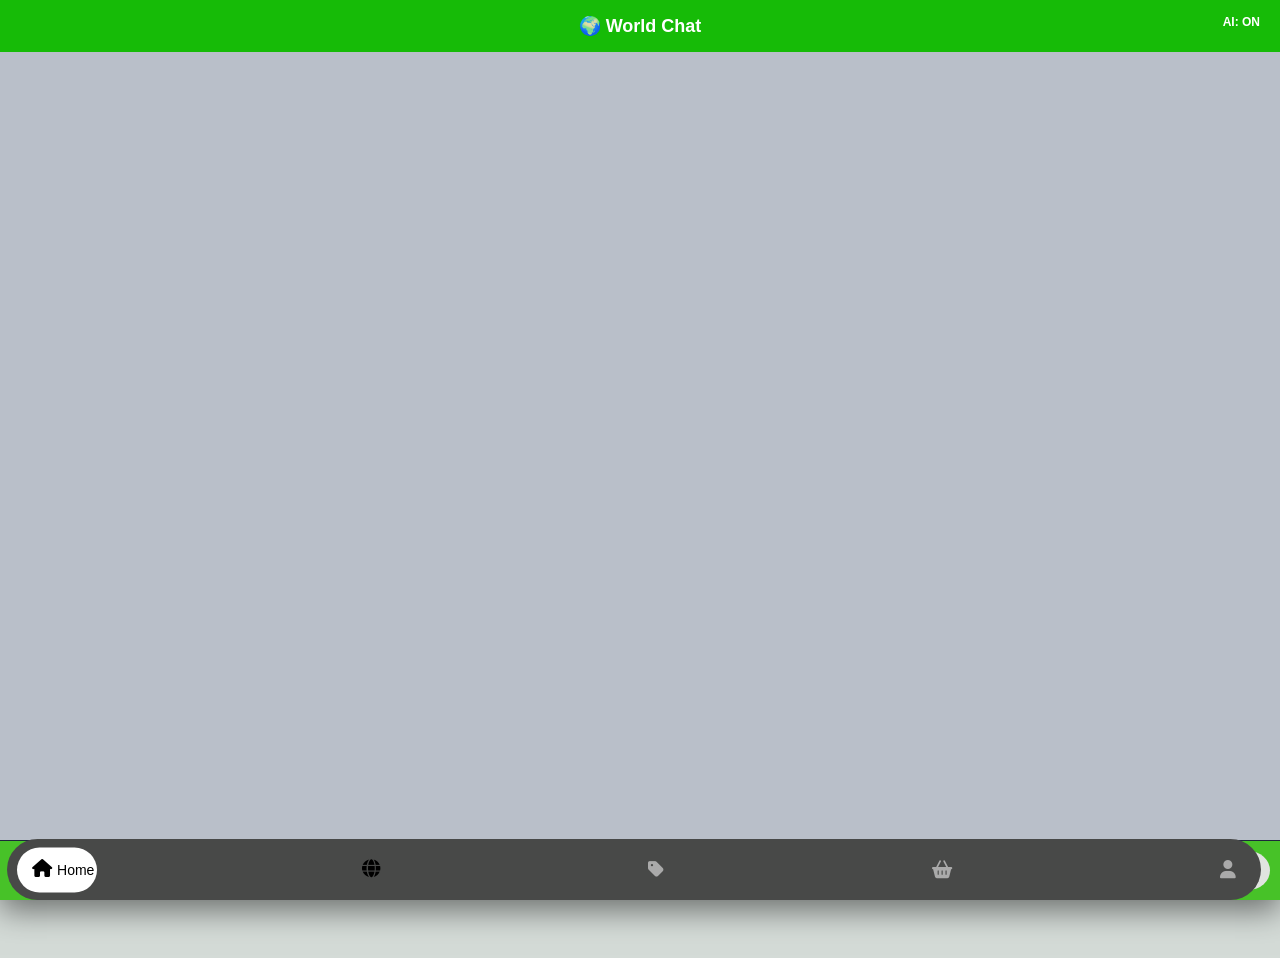
==== chat.html @ db11aa02 "commit5" ====
<!DOCTYPE html><html lang="en">
<head>
  <meta charset="UTF-8">
  <meta name="viewport" content="width=device-width, initial-scale=1.0">
  <title>World Chat + AI 🤖</title>
  <link rel="stylesheet" href="style.css">
  <!-- Icons -->
  <link href="https://cdnjs.cloudflare.com/ajax/libs/font-awesome/6.5.0/css/all.min.css" rel="stylesheet">
  <style>
    * { margin: 0; 
        padding: 0; 
        box-sizing: 
        border-box; 
        font-family: Arial, sans-serif; 
    }

body {
  background: #d4dbd7;
  height: 100vh;
}

.chat-container {
  width: 100%;
  height: 100vh;
  background: #b9bfc9;
  /* border-radius: 20px; */
  display: flex;
  flex-direction: column;
  overflow: hidden;
  box-shadow: 0 10px 30px rgba(0,0,0,0.5);
}

.chat-header {
  background: #16bb07;
  padding: 15px;
  color: white;
  text-align: center;
  font-weight: bold;
  font-size: 18px;
  position: relative;
}

.toggle {
  position: absolute;
  top: 15px;
  right: 20px;
  font-size: 12px;
  color: white;
  cursor: pointer;
}

.chat-messages {
  flex: 1;
  padding: 15px;
  overflow-y: auto;
  display: flex;
  flex-direction: column;
  gap: 10px;
}

/* Message row with avatar */
.message-row {
  display: flex;
  justify-content: flex-start;
  align-items: flex-end;
  gap: 8px;
}

.message-row.outgoing {
  justify-content: flex-start;
}

.avatar {
  width: 32px;
  height: 32px;
  border-radius: 50%;
  object-fit: cover;
}

.message {
  max-width: 70%;
  padding: 10px 14px;
  border-radius: 15px;
  font-size: 14px;
  line-height: 1.4;
}

.incoming .message {
  background: #334155;
  color: #fff;
  border-bottom-left-radius: 5px;
}

.outgoing .message {
  background: #22c55e;
  color: white;
  border-bottom-right-radius: 5px;
}

.typing {
  display: flex;
  gap: 5px;
  background: #334155;
  padding: 10px 14px;
  border-radius: 15px;
  border-bottom-left-radius: 5px;
  width: fit-content;
  margin-left: 40px;
}

.dot {
  width: 6px;
  height: 6px;
  background: #cbd5f5;
  border-radius: 50%;
  animation: blink 1.4s infinite;
}

.dot:nth-child(2) { animation-delay: 0.2s; }
.dot:nth-child(3) { animation-delay: 0.4s; }

@keyframes blink {
  0%, 80%, 100% { opacity: 0.2; }
  40% { opacity: 1; }
}

.chat-input {
  display: flex;
  padding: 10px;
  background: #47c228;
  border-top: 1px solid #1e293b;
}

.chat-input input {
  flex: 1;
  padding: 10px;
  border-radius: 20px;
  border: none;
  outline: none;
  background: #f1f3f7;
  color: black;
}

.chat-input button {
  margin-left: 10px;
  padding: 10px 15px;
  border: none;
  border-radius: 50%;
  background: #e0e4e0;
  color: black;
  cursor: pointer;
  font-size: 16px;
}

  </style>
</head>
<body><div class="chat-container">
  <div class="chat-header">
    🌍 World Chat
    <span class="toggle" onclick="toggleMode()" id="modeLabel">AI: ON</span>
  </div>  <div class="chat-messages" id="chatMessages"></div>  <div class="chat-input">
    <input type="text" id="messageInput" placeholder="Ask anything...">
    <button onclick="sendMessage()">➤</button>
  </div>
</div><script>
  const input = document.getElementById("messageInput");
  const chatMessages = document.getElementById("chatMessages");
  const modeLabel = document.getElementById("modeLabel");

  let aiMode = true;

  const userAvatar = "https://i.pravatar.cc/150?img=3";
  const botAvatar = "https://i.pravatar.cc/150?img=12";

  function toggleMode() {
    aiMode = !aiMode;
    modeLabel.innerText = aiMode ? "AI: ON" : "AI: OFF";
  }

  function sendMessage() {
    const text = input.value.trim();
    if (!text) return;

    addMessage(text, "outgoing");
    input.value = "";

    showTyping();

    setTimeout(() => {
      hideTyping();
      let reply = aiMode ? getAIResponse(text) : getRandomReply();
      addMessage(reply, "incoming");
    }, 1200);
  }

  function addMessage(text, type) {
    const row = document.createElement("div");
    row.classList.add("message-row", type);

    const avatar = document.createElement("img");
    avatar.classList.add("avatar");
    avatar.src = type === "outgoing" ? userAvatar : botAvatar;

    const msg = document.createElement("div");
    msg.classList.add("message");
    msg.innerText = text;

    // All messages aligned to left
    row.appendChild(avatar);
    row.appendChild(msg);

    chatMessages.appendChild(row);
    chatMessages.scrollTop = chatMessages.scrollHeight;
  }

  function showTyping() {
    const typing = document.createElement("div");
    typing.classList.add("typing");
    typing.id = "typing";
    typing.innerHTML = '<div class="dot"></div><div class="dot"></div><div class="dot"></div>';
    chatMessages.appendChild(typing);
    chatMessages.scrollTop = chatMessages.scrollHeight;
  }

  function hideTyping() {
    const typing = document.getElementById("typing");
    if (typing) typing.remove();
  }

  function getAIResponse(input) {
    input = input.toLowerCase();
    if (input.includes("hello") || input.includes("hi")) return "Hello 👋 How can I help you today?";
    if (input.includes("name")) return "I'm your AI chat assistant 🤖";
    if (input.includes("how are you")) return "I'm running perfectly 😄";
    if (input.includes("help")) return "Ask me anything 🌍";
    return "That's interesting 🤔 Tell me more!";
  }

  function getRandomReply() {
    const replies = [
      "Hello from Canada 🇨🇦",
      "Hi from Japan 🇯🇵",
      "Greetings from Brazil 🇧🇷",
      "Hey from Germany 🇩🇪"
    ];
    return replies[Math.floor(Math.random() * replies.length)];
  }

  input.addEventListener("keypress", (e) => {
    if (e.key === "Enter") sendMessage();
  });
</script>
<br>

<div class="bottom">

<div class="nav-container">
  <div class="nav222">
    
    <div class="nav-item active">
        <a href="product.html">
      <i class="fa fa-home"></i>
      <span>Home</span></a>
    </div>

    <div class="nav-item">
        <a href="chat.html">
      <i class="fa fa-globe"></i>
      <span>chat</span></a>
    </div>

    <div class="nav-item">
      <i class="fa fa-tag"></i>
      <span>Offers</span>
    </div>

    <div class="nav-item">
      <i class="fa fa-shopping-basket"></i>
      <span>Cart</span>
    </div>

    <div class="nav-item">
      <i class="fa fa-user"></i>
      <span>Profile</span>
    </div>

    <!-- Sliding pill -->
    <div class="indicator"></div>

  </div>
</div>

</div>

</body>
</html>
---- style.css ----
@import "tailwindcss";

/* ===== RESET ===== */
*{
    margin:0;
    padding:0;
    box-sizing:border-box;
    font-family: Arial, Helvetica, sans-serif;
}

body{
    overflow-x: hidden;
}

/* ===== HERO SECTION ===== */
.hero{
    position:relative;
    height:100vh;
    background:linear-gradient(rgba(0,0,0,0.4), rgba(0,0,0,0.4)),
    url('images/field.jpg') no-repeat center center/cover;
    color:white;
}

/* ===== NAVBAR ===== */
nav{
    position:absolute;
    top:0;
    width:100%;
    display:flex;
    justify-content:space-between;
    align-items:center;
    padding:20px 60px;
    background:rgba(255,255,255,0.2);
    backdrop-filter: blur(6px);
}

.logo{
    font-size:22px;
    font-weight:bold;
    color:#1b5e20;
}

nav ul{
    list-style:none;
    display:flex;
    gap:30px;
}

nav ul li a{
    text-decoration:none;
    color:white;
    display:flex;
    font-weight:600;
    font-size:14px;
    letter-spacing:1px;
}

.nav1:hover{
    color: green;
    font-size: 15px;
}

.nav-right{
    display:flex;
    align-items:center;
    gap:20px;
    font-size:14px;
}

.nav-right i{
    font-size:18px;
    cursor:pointer;
}

.kkk{
    border: 1px solid;
    padding: 5px;
    border-radius: 10px;
    color: white;
    text-decoration: none;
    font-weight: 600;
    font-size: 15px;
    transition:0.2s ease-in;
    background-color: green;
}

.number{
    font-size: 17px;
    color: green;
}

/* .hidden{
    display: grid;
    grid-template-columns: auto auto;
    gap: 35px;
}
.Sign a{
    color: red;
    background-color: green;
    cursor: pointer;
}

.Sign a:hover{
    background-color: white;
    color: green;
} */

/* .kkk:hover{
    color: #02861e;
} */


/* ===== HERO CONTENT ===== */
.hero-content{
    position:absolute;
    top:50%;
    left:50%;
    transform:translate(-50%,-50%);
    text-align:center;
    width:90%;
}

.hero-content .small-title{
    font-size:14px;
    letter-spacing:3px;
    margin-bottom:20px;
    position:relative;
}

.hero-content .small-title:before,
.hero-content .small-title:after{
    content:'';
    width:40px;
    height:2px;
    background:white;
    display:inline-block;
    margin:0 10px;
    vertical-align:middle;
}

.hero-content h1{
    font-size:48px;
    line-height:1.3;
    font-weight:bold;
}

.hero-content button{
    margin-top:25px;
    padding:12px 28px;
    border:none;
    background:#6cae75;
    color:white;
    font-size:16px;
    border-radius:6px;
    cursor:pointer;
}

/* ===== FEATURE BAR ===== */
.features{
    position:absolute;
    bottom:0;
    width:100%;
    background:rgba(0,0,0,0.6);
    display:grid;
    grid-template-columns:repeat(4,1fr);
    color:white;
}

.feature-box{
    display:flex;
    align-items:center;
    gap:15px;
    padding:20px;
    border-right:1px solid rgba(255,255,255,0.2);
}

.feature-box:last-child{
    border:none;
}

.feature-box i{
    font-size:28px;
}

.feature-box h4{
    font-size:14px;
}

.feature-box p{
    font-size:12px;
    opacity:0.8;
}

/*log in page*/
.body1{
    display: flex;
    justify-content: center;
    align-items: center;
    min-height: 100vh;
    background: url(images/food.jpeg) no-repeat;
    background-size: cover;
    background-position: center;
}

.wrapper{
    position: relative;
    width: 500px;
    height: 540px;
    background: hsla(0, 87%, 36%, 0.144);
    border: 2px solid rgba(255, 255, 255, 0.5);
    border-radius: 20px;
    backdrop-filter: blur(20px);
    box-shadow: 0 0 30px rgba(0, 0, 0, .5);
    display: flex;
    justify-content: center;
    align-items: center;
    overflow: hidden;
    /*transform: scale(0);*/
    transition: transform .5s ease,height .2s ease;
}

.prapper{
    position: relative;
    width: 500px;
    height: 540px;
    background: hsla(0, 87%, 36%, 0.144);
    border: 2px solid rgba(255, 255, 255, 0.5);
    border-radius: 20px;
    backdrop-filter: blur(20px);
    box-shadow: 0 0 30px rgba(0, 0, 0, .5);
    display: flex;
    justify-content: center;
    align-items: center;
}

a{
    color: green;
}

a:hover{
    color: white;
}

/*.wrapper.active-popup{
    transform: scale(1);
}*/

.wrapper.active {
    height: 620px;
}

.wrapper .form-box{
    width: 100%;
    padding: 80px;
}


.wrapper.active .form-box.login{
    transition: transform .18s ease;
    transform: translateX(0);
}

.wrapper.active .form-box.login{
    transition: none;
    transform: translateX(-500px);
}

.wrapper.active .form-box.register{
    transition: none;
    transform: translateX(500px);
}

.wrapper.active .form-box.register{
    transition: transform .18s ease;
    transform: translateX(0);
}

.wrapper .form-box.register{
    position: absolute;
    transition: none;
    transform: translateX(500px);
}

.form-box h2 {
    font-size: 3em;
    color: #162938;
    text-align: center;
}

.input-box{
    position: relative;
    width: 100%;
    height: 50px;
    border-bottom: 2px solid #162938;
    margin: 30px 0;
}

.input-box label {
    position: absolute;
    top: 50%;
    left: 5px;
    transform: translateY(-50%);
    font-size: 1em;
    color: #162938;
    font-weight: 500;
    pointer-events: none;
    transition: 0.5s;
}

.input-box input:focus~label,
.input-box input:valid~label{
    top: -10px;
}

.input-box input {
    width: 100%;
    height: 100%;
    background: transparent;
    border: none;
    outline: none;
    font-size: 1em;
    color: #162938;
    font-weight: 600;
    padding: 0 35px 0 5px;
}

.input-box .icon {
    position: absolute;
    right: 8px;
    font-size: 1.2em;
    color: #162938;
    line-height: 57px;
}

.remeber-forget{
    font-size: 0.9em;
    color: #162938;
    font-weight: 500;
    margin: -15px 0 15px;
    display: flex;
    justify-content: space-between;
    font-size: 20px;
}

.remeber-forget label input {
    accent-color: #162938;
    margin-right: 3px;
}

.remeber-forget a{
    color: #e4e6e7;
    font-size: 20px;
}

.remeber-forget a:hover{
    text-decoration: underline;
    color: green;
}

.btnn{
    width: 100%;
    height: 45px;
    background: rgb(46, 153, 46);
    border: none;
    outline: none;
    border-radius: 6px;
    cursor: pointer;
    font-size: 1em;
    color: rgb(224, 235, 226);
    font-weight: 500;
}

.login-register{
    font-size: .9em;
    color: #162938;
    text-align: center;
    font-weight: 500;
    font-size: 20px;
    margin: 25px 0 10px;
}

.login-register p a{
    color: #ffffff;
    font-weight: 500;
}

.login-register p a:hover{
    text-decoration: underline;
    color: green;
}


/* shop button */

.shop-btn{
    padding:14px 35px;
    border:none;
    border-radius:30px;
    background:#43a047;
    color:white;
    font-size:16px;
    cursor:pointer;

    animation: pulse 2s infinite;
    transition:0.3s ease;
}
.shop-btn .shop{
    text-decoration: none;
    color: black;
    font-size: 17px;
}

.shop-btn:hover{
    transform:scale(1.1);
    background:#66bb6a;
}

/* ================= ANIMATIONS ================= */

@keyframes slideDown{
    from{
        transform:translateY(-100%);
        opacity:0;
    }
    to{
        transform:translateY(0);
        opacity:1;
    }
}

@keyframes fadeUp{
    from{
        opacity:0;
        transform:translateY(50px);
    }
    to{
        opacity:1;
        transform:translateY(0);
    }
}

@keyframes pulse{
    0%{
        box-shadow:0 0 0 0 rgba(76,175,80,0.7);
    }
    70%{
        box-shadow:0 0 0 25px rgba(76,175,80,0);
    }
    100%{
        box-shadow:0 0 0 0 rgba(76,175,80,0);
    }
}

/* ===== MAIN ===== */
.main{
    padding:10px;
    display: grid;
    grid-template-columns: auto auto;
}

/* ===== CATEGORIES ===== */
/* .categories{
    display: flex;
    grid-template-columns:repeat(auto-fit, minmax(180px,1fr));
    gap:20px;
    margin-bottom:40px;
   
} */



.category{
    background:rgb(2, 105, 2);
    padding:10px;
    text-align:center;
    border-radius:8px;
    box-shadow:0 4px 8px rgba(0,0,0,0.1);
    font-weight:bold;
    color: white;
    transition:0.2s ease-in;
    transition: 0.3s ease-out;
    cursor: pointer;
    margin-bottom: 10px;
}

.category:hover{
    background:#e8f5e9;
    color: green;
}


/* ===== FOOTER ===== */
footer{
    background-color: #02861e;
    /* background-image: url(field2.jpg);
    background-position: center;
    background-size: cover;
    background-repeat: no-repeat; */
    color:#fff;
    text-align:center;
    padding:20px;
    margin-top:00px;
}

/* search bar */
.search{
    align-items: center;
    text-align: center;
    margin-top: 10px;
}

#search-butt{
    height: 35px;
    width: 90%;
    padding-left: 20px;
    font-size: 15px;
    border-radius: 20px;
}

.but{
    height: 35px;
    margin-right: 10px;
    padding: 5px;
    background-color: green;
    border-radius: 20px;

}


/* sidebar dipslay  */
.sidebar{
    position: fixed;
    top: 0;
    right: 0;
    height: 100vh;
    width: 250px;
    z-index: 999;
    background-color: rgb(247, 250, 246);
    box-shadow: -10px 0 10px rgba(0, 0, 0, 0.13);
    backdrop-filter: blur(10px);
    flex-direction: column;
    align-items: flex-start;
    justify-content: flex-start;
    display: none;
}

.side{
    list-style: none;
}

#icon{
    height: auto;
    font-size: 25px;
    color: black;
}

.sidebar li{
    width: 100%;
    height: 10px;
}

.sidebar a{
    font-size: 15px;
    width: 100%;
    height: 16px;
    color: white;
    background-color: green;
    padding-left: 10px;
}

.cancel{
    font-size: 25px;
    margin-top: 10px;
}

.sss{
    padding-left: 20px;
    display: grid;
    grid-template-columns: auto auto;
    gap: 29px;
    width: 100%;
    margin-bottom: 10px;
    margin-top: 10px;
}

.sig a{
    text-decoration: none;
    color: white;
    text-align: center;
    padding: 10px;
    border: 2px solid white;
    background-color: green;
    border-radius: 20px;
    cursor: pointer;
}

/* =======product page section====== */ 
.prod{
    padding: none;
    margin: none;
}

.hhhh{
     display: flex;
    justify-content: space-between;
    background-color: #02861e;
     color: white;
     align-items: center;
     text-align: center;
     height: 35px;    
}

.hhhh i{
    padding-left: 10px;
}

.pro{
    background-color: #02861e;
    color: white;
    display: grid;
    grid-template-columns: auto auto;
    text-align: center;
}

.pro h4{
    padding-top: 0px;
    text-align: center;
    font-size: 20px;
    margin-left: 10px;

}


.carts{
    margin-right: 10px;
    font-size: 20px;
    cursor: pointer;
    margin-right: 24px;
}

.carts a{
    color: white;
}

.cart-count{
    position: absolute;
    top: -2px;
    right: -10px;
    margin-right: 20px;
    padding: 3px 7px;
    border-radius: 50%;
    font-size: 12px;
    font-weight: 100;
}

.sider {
    margin-top: 5px;
    width: 230px;
    background: #02861e;
    padding: 20px;
    border-radius: 8px;
    box-shadow: 0 2px 10px rgb(0, 0, 0);
    max-height: 93%;
}


/* cart2 */
/* .cart{
    position: fixed;
    top: 0;
    left: 0;
    right:-400px;
    width: 350px;
    height: 100%;
    background: white;
    padding: 20px;
    box-shadow: -5px 0 20px rgba(0,0,0,0.2);
    transition: 0.4s;
    overflow-y: auto;
}

.cart.active{
    right: 0;
}

.cartItems{
    display: flex;
    justify-content: space-between;
    margin-bottom: 10px;
}

.checkout-btn{
    background: #2e7d32;
    color: white;
    padding: 10px;
    width: 100%;
    border: none;
    margin-top: 15px;
} */

/* OVERLAY */
.cart-overlay {
    position: fixed;
    top: 0;
    left: 0;
    width: 100%;
    height: 100%;
    background: rgba(0,0,0,0.5);
    display: none;
    z-index: 998;
}

/* SIDEBAR */
.cart-sidebar {
    position: fixed;
    top: 0;
    right: -400px;
    width: 350px;
    height: 100%;
    background: #fff;
    box-shadow: -5px 0 15px rgba(0,0,0,0.3);
    transition: right 0.4s ease;
    z-index: 999;
    display: flex;
    flex-direction: column;
}

/* ACTIVE STATE */
.cart-sidebar.active {
    right: 0;
}

.cart-overlay.active {
    display: block;
}

/* HEADER */
.cart-header {
    display: flex;
    justify-content: space-between;
    align-items: center;
    padding: 15px;
    background: #2e7d32;
    color: white;
}

.close-cart {
    cursor: pointer;
    font-size: 20px;
}

/* CART ITEMS */
.cartItems {
    flex: 1;
    padding: 15px;
    overflow-y: auto;
}

.cart-item {
    display: flex;
    justify-content: space-between;
    margin-bottom: 10px;
    border-bottom: 1px solid #ddd;
    padding-bottom: 8px;
}

.cart-footer {
    padding: 15px;
    border-top: 1px solid #ddd;
}

.checkout-btn {
    width: 100%;
    padding: 10px;
    background: #2e7d32;
    color: white;
    border: none;
    cursor: pointer;
}


/* Modal */
.modal{
    position: fixed;
    top: 0;
    left: 0;
    width: 100%;
    height: 100%;
    background: rgba(0,0,0,0.6);
    display: none;
    justify-content: center;
    align-items: center;
}

.modal-content{
    background: white;
    padding: 30px;
    border-radius: 10px;
    width: 300px;
    text-align: center;
}

.modal-content button{
    margin-top: 15px;
    padding: 8px 15px;
    background: #1b5e20;
    color: white;
    border: none;
}


/* sells and buy button */
.sells{
    display: grid;
    grid-template-columns: auto auto;
    gap: 10px;
    margin-bottom: 10px;
}

.sell{
    border: 1px solid;
    text-align: center;
    background-color: white;
}

.sell:hover{
    color: white;
    background-color: green;
    transition:0.2s ease-in;
    transition: 0.3s ease-out;
}

.sell a{
    text-decoration: none;
    color: green;
    font-size: 18px;
}

.sell a:hover{
    color: white;
}
/* ends */

.filter-title {
    font-size: 22px;
    margin-bottom: 10px;
    font-weight: 600;
}

.filter-section {
    margin-bottom: 25px;

}

.filter-section h3 {
    font-size: 16px;
    margin-bottom: 15px;
    font-weight: 600;
}

.sale{
    color: white;
}



.price-values {
    display: flex;
    justify-content: space-between;
    margin-bottom: 12px;
}

.price-box {
    background: #f1f1f1;
    padding: 6px 10px;
    border-radius: 5px;
    font-size: 14px;
}

.range-slider {
    width: 100%;
    appearance: none;
    height: 4px;
    background: #e0e0e0;
    border-radius: 4px;
    outline: none;
    margin-bottom: 10px;
}

.range-slider::-webkit-slider-thumb {
    appearance: none;
    width: 16px;
    height: 16px;
    background: #34f00e;
    border-radius: 50%;
    cursor: pointer;
}

.reset {
    text-align: right;
    color: #ffffff;
    font-size: 13px;
    cursor: pointer;
}


.reset:hover {
    text-decoration: underline;
}

/* ===== PRODUCTS ===== */
.products{
    box-shadow: 0 2px 10px rgba(0, 0, 0, 0.288);
    margin-left: 5px;
    background-color: rgb(255, 252, 252);
}

.products h2{
    margin-bottom:20px;
    text-align:center;
}

.product-grid{
    display:grid;
    grid-template-columns: auto auto auto auto;
    margin-left: 10px;
    gap:25px;
}

.product1{
    margin-left: 10px;
    background:#02861e;
    padding:15px;
    border-radius:8px;
    box-shadow:0 4px 8px rgba(0,0,0,0.1);
    text-align:center;
}

.product1 input{
    width: 50px;
}

.product1 img{
    width:100%;
    height:180px;
    object-fit:cover;
    border-radius:5px;
}

.product1 h3{
    margin:12px 0 5px;
}

.price{
    color:#f5d000;
    font-weight:bold;
    margin:5px 0;
}

.product1 button{
    margin-top:10px;
    background:#2e7d32;
    border:none;
    padding:8px 18px;
    cursor:pointer;
    border-radius:4px;
    background-color: white;
    width: 200px;
    color: black;
    font-size: 15px
}



.product1 button:hover{
    background:#1b5e20;
}

/* productgrid2 */
.product-grid2{
    margin-left: 10px;
    display:grid;
    grid-template-columns:auto auto auto auto;
    gap:25px;
    margin-top: 30px;
}

/* tabs */
.tabs{
    text-align: center;
    justify-content: center;
}

.tab1{
    display: flex;
    align-items: center;
    list-style: none;
    justify-content: center;
}

.tab2{
    padding: 5px;
    border: 1px solid;
    font-weight: 700;
    text-align: center;
    margin: 5px;
}

.tab2 a{
    text-decoration: none;
    color: black;
}

.tab2 a:active{
    color: green;
    background-color: black;
}

/* bottombar like app */
.bottom{
  background: none;
  margin-bottom: 10px;
  display: flex;
  justify-content: center;
  align-items: center;
  font-family: sans-serif;
}

/* Container */
.nav-container {
  background: none;
  padding: 20px;
  border-radius: 20px;
}

/* Navbar */
.nav222 {
  position: fixed;
  background: #484948;
  padding: 10px;
  margin-left: 7px;
  border-radius: 50px;
  display: flex;
  justify-content: space-between;
  width: 98%;


  bottom: 0;
  margin-bottom: 0px;
  left: 0;
  display: flex;
}

.nav222 a{
    text-decoration: none;
    color: black;
}
 
.nav222 i.active {
    color: black;
}

/* Items */
.nav-item {
  position: relative;
  z-index: 2;
  color: #aaa;
  font-size: 18px;
  cursor: pointer;
  display: flex;
  align-items: center;
  gap: 8px;
  padding: 10px 15px;
  border-radius: 30px;
  transition: 0.3s;
}

.nav-item span {
  display: none;
  font-size: 14px;
}

/* Active item */
.nav-item.active {
  color: #000;
}

.nav-item.active span {
  display: inline;
}

/* Indicator (pill) */
.indicator {
  position: absolute;
  height: 45px;
  width: 80px;
  background: white;
  border-radius: 30px;
  top: 50%;
  transform: translateY(-50%);
  left: 10px;
  transition: 0.3s ease;
  z-index: 1;
}

/* see more order */

/* .order{
    text-align: center;
    margin-top: 19px;
    align-items: center;
    margin-bottom: 20px;
    border-radius:30px;
    background: green;
    color:white;
    font-size:16px;
    cursor:pointer;
    width: 90%;
    padding: 10px;
    animation: pulse 2s infinite;
    transition:0.3s ease;
    align-items: center;
}

.order a{
    text-decoration: none;
    color: white;
    font-size: 20px;
}

.order:hover{
    background-color: rgb(3, 48, 3);
} */

/* ================= RESPONSIVE ================= */

/* TABLET */
    @media(max-width:992px){

    nav{
        padding:20px 30px;
    }

    .hero-content h1{
        font-size:36px;
    }

    .features{
        grid-template-columns:repeat(2,1fr);
    }


    .sider {
    display: grid;
    margin-top: 5px;
    width: 280px;
    box-shadow: 0 2px 10px rgb(0, 0, 0);
    max-height: 53%;
    margin-bottom: 20px;
}

.main{
    padding:10px;
    display: grid;
}

#search-butt{
    width: 80%;
}
    
.product-grid{
    display: grid;
    grid-template-columns: auto auto auto ;
    margin-left: 10px;
    margin-right: 1px;
}

.products{
    margin-left: 0px;
}

.product1{
    margin-left: 2px;
    width: 150px;
    margin-bottom: 10px;
}

.product1 img{
    width:100%;
    height:100px;
    object-fit:cover;
    border-radius:5px;
}

.product1 h3{
    margin:12px 0 5px;
}

.price{
    color:#f5d000;
    font-weight:bold;
    margin:5px 0;
}

.product1 button{  
    width: 120px;
}

.product-grid2{
    margin-left: 10px;
    margin-right: 1px;
    display: grid;
    grid-template-columns: auto auto auto;
}

.product{
    align-items: center;
}

#extra{
    display: ;
}
}

/* sidebar display */
@media(max-width: 800px){
    .hideOnMobile{
        display: none;
    }        

    #hideOnMobile{
        display: none;
    }

    .hidden{
    display: grid;
    grid-template-columns: auto auto;
    gap: 35px;
}
.hidden a{
    color: white;
    background-color: green;
    cursor: pointer;
}

.hidden a:hover{
    background-color: white;
    color: green;
}

    .kkk {
    border: 1px solid;
    padding: 5px;
    border-radius: 10px;
    text-decoration: none;
    font-weight: 600;
    font-size: 17px;
    transition:0.1s ease-in;
}

.main{
    display: grid;
    grid-template-columns: auto auto;
}
    }


/* MOBILE */
@media(max-width:600px){

    nav{
        flex-direction:column;
        display: grid;
        grid-template-columns: auto auto auto;
        padding:15px;
    }

    #icon{
        display: ;
    }

    nav ul{
        flex-direction:column;
        align-items:;
        gap:10px;
    }

    .nav-right{
        flex-direction:column;
        gap:10px;
    }

    .hero-content h1{
        font-size:26px;
    }

    .products{
        padding: 10px;
    }

    .product-grid2{
        display: grid;
    }

    .sider {
    display: inline-block;
    margin-top: 5px;
    width: 340px;
    box-shadow: 0 2px 10px rgb(0, 0, 0);
    max-height: 90%;
    margin-bottom: 20px;
    margin-left: 1px;
}

.main{
    padding:10px;
    display: inline-block;
}

#search-butt{
    width: 75%;
}
    
.product-grid{
    display: grid;
    grid-template-columns: auto auto;
    gap: 10px;
    margin-left: 13px;
}

.product1{
    margin-left: 2px;
    width: 150px;
    margin-bottom: 10px;
}

.product1 img{
    width:100%;
    height:100px;
    object-fit:cover;
    border-radius:5px;
}

.product1 h3{
    margin:12px 0 5px;
}

.price{
    color:#f5d000;
    font-weight:bold;
    margin:5px 0;
}

.product1 button{  
    width: 120px;
}

.product-grid2{
    margin-left: 10px;
    display: grid;
    grid-template-columns: auto auto;
}

.product{
    align-items: center;
    margin-left: 13px;
}
    /* nav{
    position:absolute;
    justify-content:space-between;
    align-items:center;
    padding:20px 60px;
    background:rgba(255,255,255,0.2);
    backdrop-filter: blur(6px);
}

.logo{
    font-size:22px;
    font-weight:bold;
    color:#1b5e20;
}

nav ul{
    list-style:none;
    display:flex;
    gap:30px;
}

nav ul li a{
    text-decoration:none;
    color:white;
    display:flex;
    font-weight:600;
    font-size:14px;
    letter-spacing:1px;
}

.nav1:hover{
    color: green;
    font-size: 15px;
}

.nav-right{
    display:flex;
    align-items:center;
    gap:20px;
    font-size:14px;
}

.nav-right i{
    font-size:18px;
    cursor:pointer;
}
*/

/* login and signup page */
.wrapper{
    width: 370px;
    height: 540px;
}

.prapper{
    position: relative;
    width: 340px;
    height: 540px;
}

    /* features */
.features{
    position:absolute;
    bottom:0;
    width:100%;
    background:rgba(0,0,0,0.6);
    display:grid;
    grid-template-columns: auto auto auto auto;
    color:white;
}

.feature-box{
    display:grid;
    align-items:center;
    gap:15px;
    padding:20px;
    border-right:1px solid rgba(255,255,255,0.2);
    height: 155px;
}

.sidebar li{
    width: 100%;
    height: 20px;
}

.sidebar a{
    font-size: 15px;
    width: 100%;
    height: 16px;
    color: white;
    background-color: green;
    padding-left: 10px;
}


.sss{
    padding-left: 20px;
    display: grid;
    grid-template-columns: auto auto;
    gap: 29px;
    width: 100%;
    margin-bottom: 10px;
    margin-top: 25px;
}

}


@media(max-width:393px){
     .sider {
    display: inline-block;
    margin-top: 5px;
    width: 340px;
    box-shadow: 0 2px 10px rgb(0, 0, 0);
    max-height: 90%;
    margin-bottom: 20px;
    margin-left: 1px;
}

.products{
    padding-left: 2px;
    padding-right: 2px;
    align-items: center;
    max-width: 100%;
}

.product-grid{
    gap: 10px;
}

.product1{
    margin-left: 2px;
    width: 90%;
    margin-bottom: 10px;
    margin-right: -20px;
}

.product{
    margin-left: 7px;
}

.product-grid2{
    margin-right: 10px;
}

.product1 img{
    width:100%;
    height:100px;
    object-fit:cover;
    border-radius:5px;
}

.product1 button{  
    width: 90px;
}
}

@media(max-width:360px){
     .sider {
    display: inline-block;
    margin-top: 5px;
    width: 310px;
    box-shadow: 0 2px 10px rgb(0, 0, 0);
    max-height: 90%;
    margin-bottom: 20px;
    margin-left: 1px;
}

.products{
    padding-left: 2px;
    padding-right: 2px;
    align-items: center;
    max-width: 100%;
}

.product-grid{
    gap: 10px;
}

.product1{
    margin-left: 2px;
    width: 90%;
    margin-bottom: 10px;
    margin-right: -20px;
}

.product{
    margin-left: 7px;
}

.product-grid2{
    margin-right: 10px;
}

.product1 img{
    width:100%;
    height:100px;
    object-fit:cover;
    border-radius:5px;
}

.product1 button{  
    width: 90px;
}
}

@media(max-width:375px){
     .sider {
    display: inline-block;
    margin-top: 5px;
    width: 330px;
    box-shadow: 0 2px 10px rgb(0, 0, 0);
    max-height: 90%;
    margin-bottom: 20px;
    margin-left: 1px;
}

.products{
    padding-left: 2px;
    padding-right: 2px;
    align-items: center;
    max-width: 100%;
}

.product-grid{
    gap: 10px;
}

.product1{
    margin-left: 2px;
    width: 90%;
    margin-bottom: 10px;
    margin-right: -20px;
}

.product{
    margin-left: 7px;
}

.product-grid2{
    margin-right: 10px;
}

.product1 img{
    width:100%;
    height:100px;
    object-fit:cover;
    border-radius:5px;
}

.product1 button{  
    width: 90px;
}
}

@media(max-width:428px){
     .sider {
    display: inline-block;
    margin-top: 5px;
    width: 380px;
    box-shadow: 0 2px 10px rgb(0, 0, 0);
    max-height: 90%;
    margin-bottom: 20px;
    margin-left: 1px;
}

.products{
    padding-left: 2px;
    padding-right: 2px;
    align-items: center;
    max-width: 100%;
}

.product-grid{
    gap: 10px;
}

.product1{
    margin-left: 2px;
    width: 90%;
    margin-bottom: 10px;
    margin-right: -20px;
}

.product{
    margin-left: 7px;
}

.product-grid2{
    margin-right: 10px;
}

.product1 img{
    width:100%;
    height:100px;
    object-fit:cover;
    border-radius:5px;
}

.product1 button{  
    width: 90px;
}
}

@media(max-width:414px){
 .sider {
    display: inline-block;
    margin-top: 5px;
    width: 360px;
    box-shadow: 0 2px 10px rgb(0, 0, 0);
    max-height: 90%;
    margin-bottom: 20px;
    margin-left: 1px;
}

.products{
    padding-left: 2px;
    padding-right: 2px;
    align-items: center;
    max-width: 100%;
}

.product-grid{
    gap: 10px;
}

.product1{
    margin-left: 2px;
    width: 90%;
    margin-bottom: 10px;
    margin-right: -20px;
}

.product{
    margin-left: 7px;
}

.product-grid2{
    margin-right: 10px;
}

.product1 img{
    width:100%;
    height:100px;
    object-fit:cover;
    border-radius:5px;
}

.product1 button{  
    width: 90px;
}
}

@media(max-width:395px){
 .sider {
    display: inline-block;
    margin-top: 5px;
    width: 315px;
    box-shadow: 0 2px 10px rgb(0, 0, 0);
    max-height: 90%;
    margin-bottom: 20px;
    margin-left: 1px;
}

.products{
    padding-left: 2px;
    padding-right: 2px;
    align-items: center;
    max-width: 100%;
}

.product-grid{
    gap: 10px;
}

.product1{
    margin-left: 2px;
    width: 90%;
    margin-bottom: 10px;
    margin-right: -20px;
}

.product{
    margin-left: 7px;
}

.product-grid2{
    margin-right: 10px;
}

.product1 img{
    width:100%;
    height:100px;
    object-fit:cover;
    border-radius:5px;
}

.product1 button{  
    width: 90px;
}
}

@media(max-width:992px){
    
}
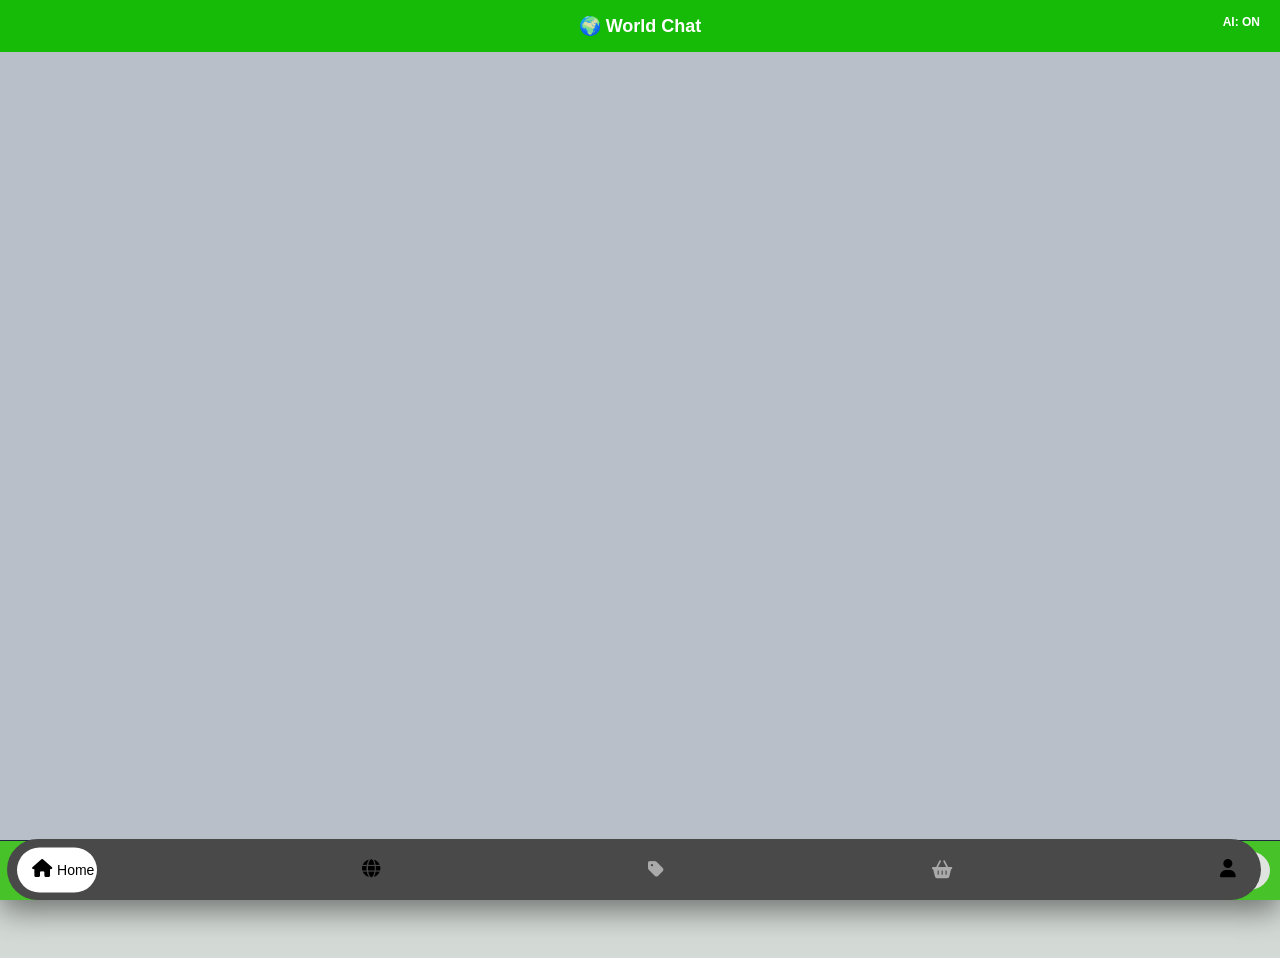
==== commit 2d492e7d: "commit7" ====
--- a/chat.html
+++ b/chat.html
@@ -279,9 +279,9 @@
       <span>Cart</span>
     </div>
 
-    <div class="nav-item">
+    <div class="nav-item"><a href="sign.html">
       <i class="fa fa-user"></i>
-      <span>Profile</span>
+      <span>Profile</span></a>
     </div>
 
     <!-- Sliding pill -->
@@ -291,6 +291,7 @@
 </div>
 
 </div>
-
+<script src="agro.js">
+</script>
 </body>
 </html>
--- a/style.css
+++ b/style.css
@@ -706,8 +706,10 @@
     width: 100%;
     height: 100%;
     background: rgba(0,0,0,0.5);
-    display: none;
-    z-index: 998;
+    opacity: 0;
+    visibility: hidden;
+    transition: 0.3s;
+    z-index: 999;
 }
 
 /* SIDEBAR */
@@ -720,10 +722,11 @@
     background: #fff;
     box-shadow: -5px 0 15px rgba(0,0,0,0.3);
     transition: right 0.4s ease;
-    z-index: 999;
-    display: flex;
-    flex-direction: column;
-}
+    z-index: 1000;
+    /* display: flex;
+    flex-direction: column; */
+}
+
 
 /* ACTIVE STATE */
 .cart-sidebar.active {
@@ -731,7 +734,8 @@
 }
 
 .cart-overlay.active {
-    display: block;
+    opacity: 1;
+    visibility: visible;
 }
 
 /* HEADER */
@@ -1101,6 +1105,134 @@
   left: 10px;
   transition: 0.3s ease;
   z-index: 1;
+}
+
+
+/* signup page 2222 */
+
+.sign{
+  margin: 0;
+  font-family: Arial, sans-serif;
+  background: #0f172a;
+  color: #fff;
+}
+
+.auth-container {
+  display: flex;
+  height: 100vh;
+}
+
+/* LEFT SIDE */
+.auth-left {
+  flex: 1;
+  background: linear-gradient(135deg, #065f46, #16a34a);
+  display: flex;
+  flex-direction: column;
+  justify-content: center;
+  align-items: center;
+}
+
+.auth-left h1 {
+  font-size: 40px;
+}
+
+.auth-left p {
+  color: #d1fae5;
+}
+
+/* RIGHT SIDE */
+.auth-right {
+  flex: 1;
+  padding: 40px;
+  background: #111827;
+  display: flex;
+  flex-direction: column;
+  justify-content: center;
+}
+
+/* TOGGLE */
+.toggle {
+  display: flex;
+  margin-bottom: 20px;
+}
+
+.toggle button {
+  flex: 1;
+  padding: 10px;
+  border: none;
+  background: #1f2937;
+  color: #aaa;
+  cursor: pointer;
+}
+
+.toggle .active {
+  background: #16a34a;
+  color: white;
+}
+
+/* FORM */
+.form {
+  display: none;
+}
+
+.form.active {
+  display: block;
+}
+
+.input-box {
+  display: flex;
+  align-items: center;
+  background: #1f2937;
+  padding: 12px;
+  border-radius: 10px;
+  margin-bottom: 15px;
+}
+
+.input-box i {
+  margin-right: 10px;
+}
+
+.input-box input {
+  border: none;
+  outline: none;
+  background: none;
+  color: white;
+  width: 100%;
+}
+
+/* BUTTON */
+.btn {
+  width: 100%;
+  padding: 12px;
+  background: #16a34a;
+  border: none;
+  border-radius: 10px;
+  color: white;
+  cursor: pointer;
+  margin-top: 10px;
+}
+
+/* SOCIAL */
+.social {
+  text-align: center;
+  margin-top: 15px;
+}
+
+.social-icons i {
+  margin: 10px;
+  cursor: pointer;
+  font-size: 18px;
+}
+
+/* MOBILE */
+@media(max-width: 768px) {
+  .auth-container {
+    flex-direction: column;
+  }
+
+  .auth-left {
+    height: 200px;
+  }
 }
 
 /* see more order */
